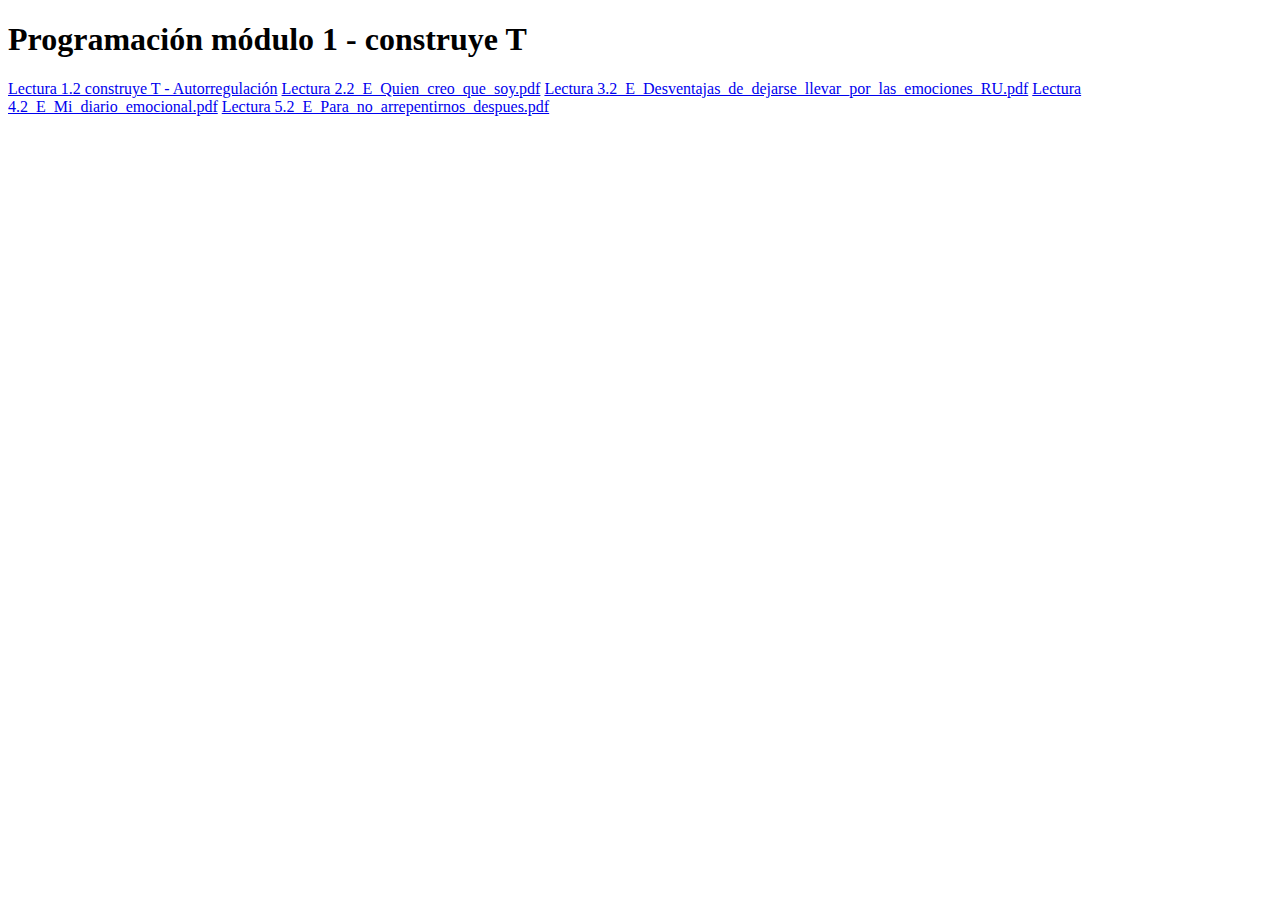
==== construyeT/index.html @ 916ec40c "Se agrego la actividad 05 y tambien la lectura 05 de construye T" ====
<!DOCTYPE html>
<html>
	<head>
		 <meta charset="UTF-8">
		<title>Programación módulo 1 - construye T</title>
		<link rel="stylesheet" href="/prgmod1/index.css">
	</head>
	<body>
		<h1 class="azul">Programación módulo 1 - construye T</h1>
		<a href="/prgmod1/recursos/construyeT/1.2_E_un_curso_que_me_ayuda.pdf">Lectura 1.2 construye T - Autorregulación</a>
		<a href="/prgmod1/recursos/construyeT/2.2_E_Quieen_creo_que_soy.pdf">Lectura 2.2_E_Quien_creo_que_soy.pdf</a>
		<a href="/prgmod1/recursos/construyeT/3.2_E_Desventajas_de_dejarse_llevar_por_las_emociones_RU.pdf">Lectura 3.2_E_Desventajas_de_dejarse_llevar_por_las_emociones_RU.pdf</a>
		<a href="/prgmod1/recursos/construyeT/4.2_E_Mi_diario_emocional.pdf">Lectura 4.2_E_Mi_diario_emocional.pdf</a>
		<a href="/prgmod1/recursos/construyeT/5.2_E_Para_no_arrempentirnos_despues_RU_R2.pdf">Lectura 5.2_E_Para_no_arrepentirnos_despues.pdf</a>



	</body>
</html>
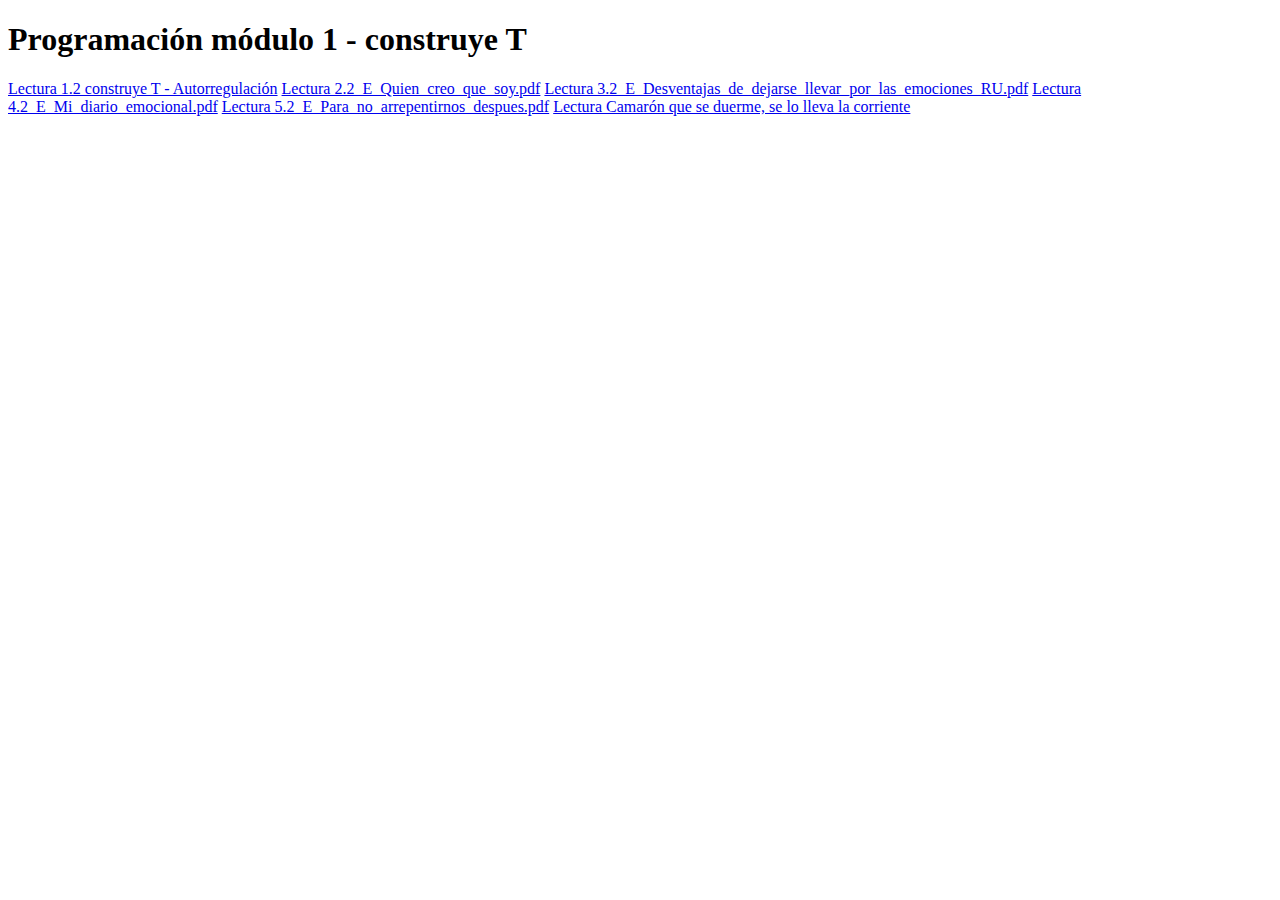
==== commit 049474c0: "Se agrego la actividad 08 etiqueta con ciclo for y ademas se agrego también la lección 06 de constru" ====
--- a/construyeT/index.html
+++ b/construyeT/index.html
@@ -12,6 +12,7 @@
 		<a href="/prgmod1/recursos/construyeT/3.2_E_Desventajas_de_dejarse_llevar_por_las_emociones_RU.pdf">Lectura 3.2_E_Desventajas_de_dejarse_llevar_por_las_emociones_RU.pdf</a>
 		<a href="/prgmod1/recursos/construyeT/4.2_E_Mi_diario_emocional.pdf">Lectura 4.2_E_Mi_diario_emocional.pdf</a>
 		<a href="/prgmod1/recursos/construyeT/5.2_E_Para_no_arrempentirnos_despues_RU_R2.pdf">Lectura 5.2_E_Para_no_arrepentirnos_despues.pdf</a>
+		<a href="/prgmod1/recursos/construyeT/6.2_E_Camaron_que_se_duerme_RU.pdf">Lectura Camarón que se duerme, se lo lleva la corriente</a>
 
 
 
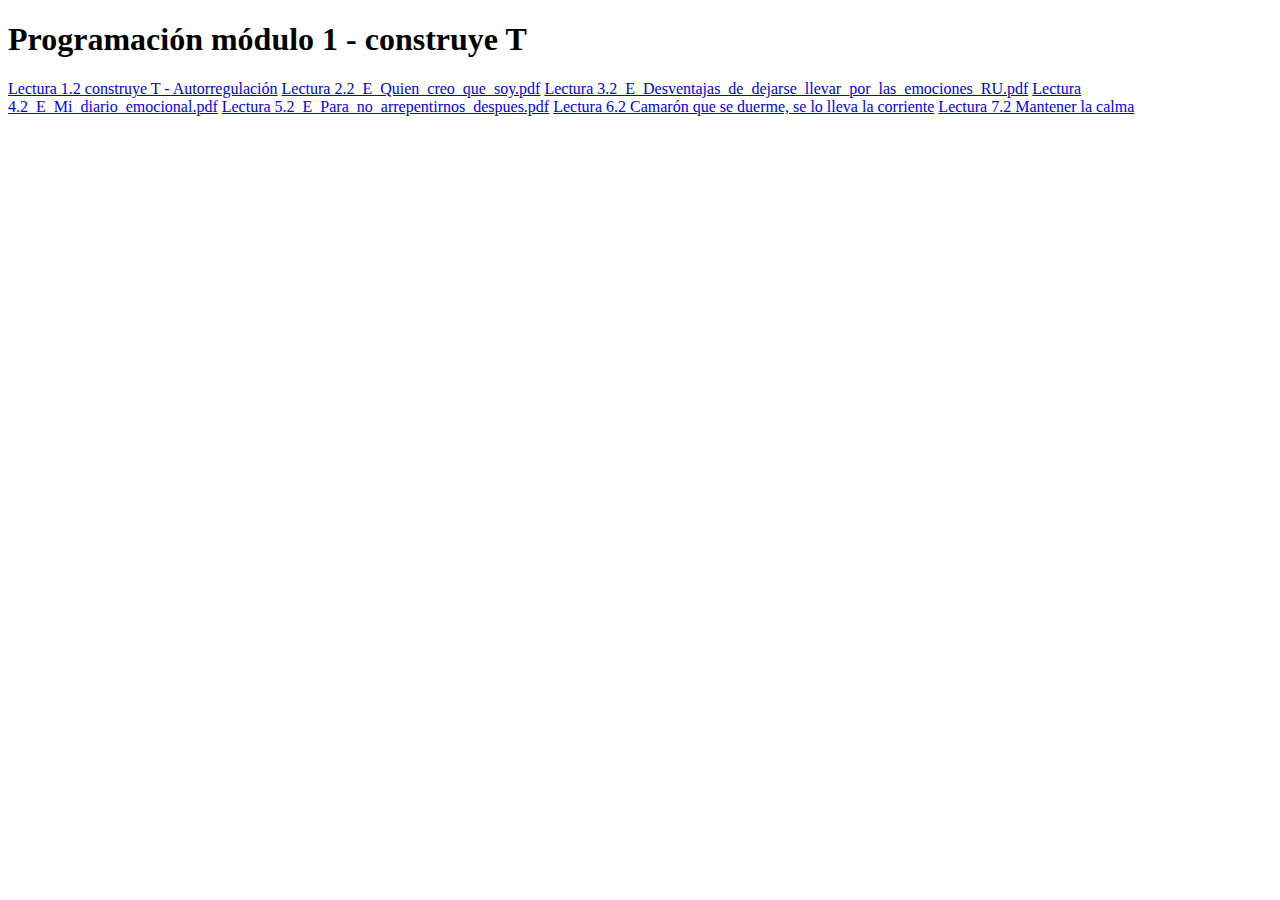
==== commit 21591641: "Se agrego la actividad 09-Sucesión de Fibonacci y también la lectura 7.2 de construyeT" ====
--- a/construyeT/index.html
+++ b/construyeT/index.html
@@ -12,7 +12,8 @@
 		<a href="/prgmod1/recursos/construyeT/3.2_E_Desventajas_de_dejarse_llevar_por_las_emociones_RU.pdf">Lectura 3.2_E_Desventajas_de_dejarse_llevar_por_las_emociones_RU.pdf</a>
 		<a href="/prgmod1/recursos/construyeT/4.2_E_Mi_diario_emocional.pdf">Lectura 4.2_E_Mi_diario_emocional.pdf</a>
 		<a href="/prgmod1/recursos/construyeT/5.2_E_Para_no_arrempentirnos_despues_RU_R2.pdf">Lectura 5.2_E_Para_no_arrepentirnos_despues.pdf</a>
-		<a href="/prgmod1/recursos/construyeT/6.2_E_Camaron_que_se_duerme_RU.pdf">Lectura Camarón que se duerme, se lo lleva la corriente</a>
+		<a href="/prgmod1/recursos/construyeT/6.2_E_Camaron_que_se_duerme_RU.pdf">Lectura 6.2 Camarón que se duerme, se lo lleva la corriente</a>
+		<a href="/prgmod1/recursos/construyeT/7.2_E_Mantener_la_calma.pdf">Lectura 7.2 Mantener la calma</a>
 
 
 
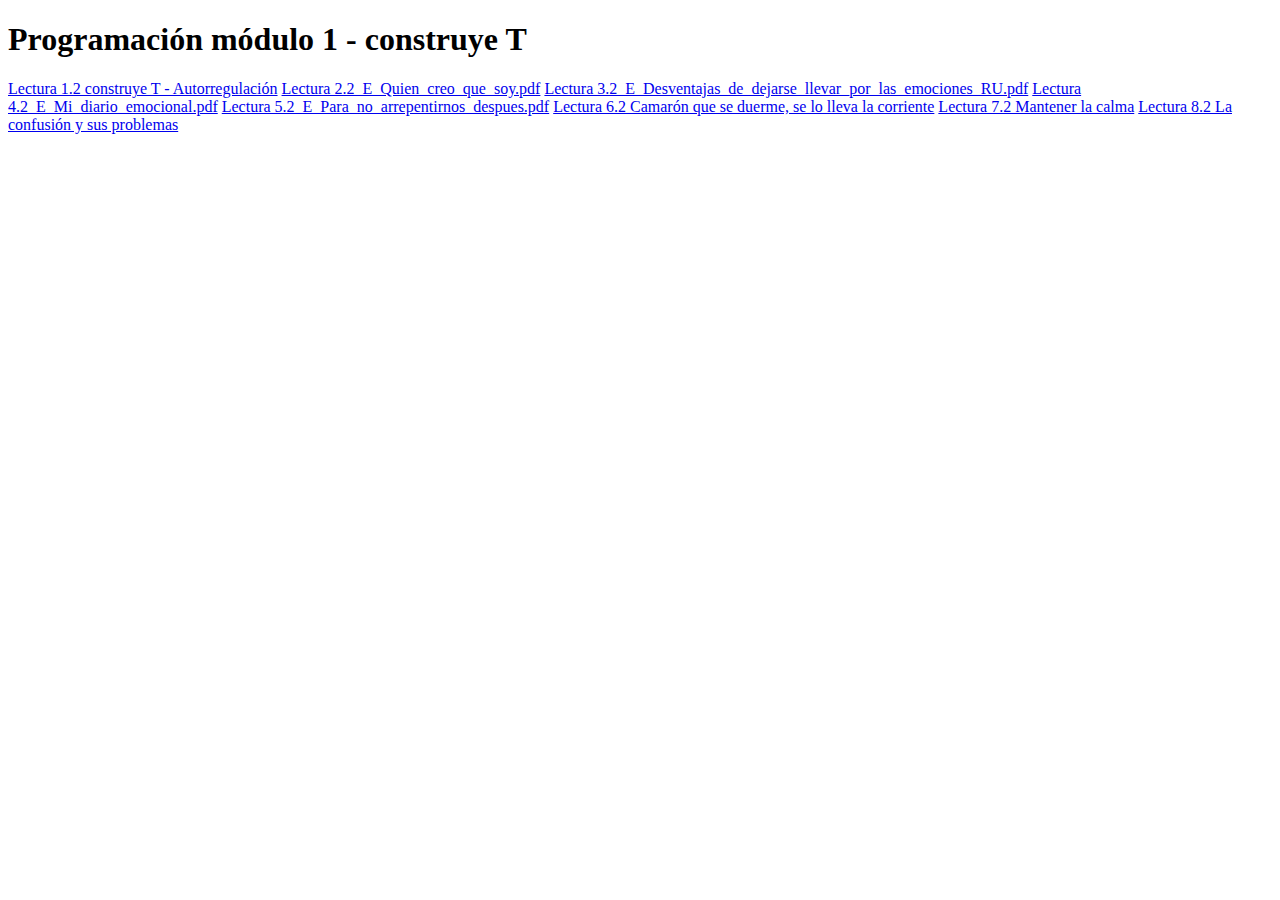
==== commit 2bf9f3ed: "Se agrego una actividad extra (actExtra2.1-Factorial) al parcial 2, para los alumnos que lo desearan" ====
--- a/construyeT/index.html
+++ b/construyeT/index.html
@@ -14,6 +14,7 @@
 		<a href="/prgmod1/recursos/construyeT/5.2_E_Para_no_arrempentirnos_despues_RU_R2.pdf">Lectura 5.2_E_Para_no_arrepentirnos_despues.pdf</a>
 		<a href="/prgmod1/recursos/construyeT/6.2_E_Camaron_que_se_duerme_RU.pdf">Lectura 6.2 Camarón que se duerme, se lo lleva la corriente</a>
 		<a href="/prgmod1/recursos/construyeT/7.2_E_Mantener_la_calma.pdf">Lectura 7.2 Mantener la calma</a>
+		<a href="/prgmod1/recursos/construyeT/8.2_E_Ver_las_cosas_como_son_2c_o_ver_las_cosas_como_no_son_RU_R3.pdf">Lectura 8.2 La confusión y sus problemas</a>
 
 
 
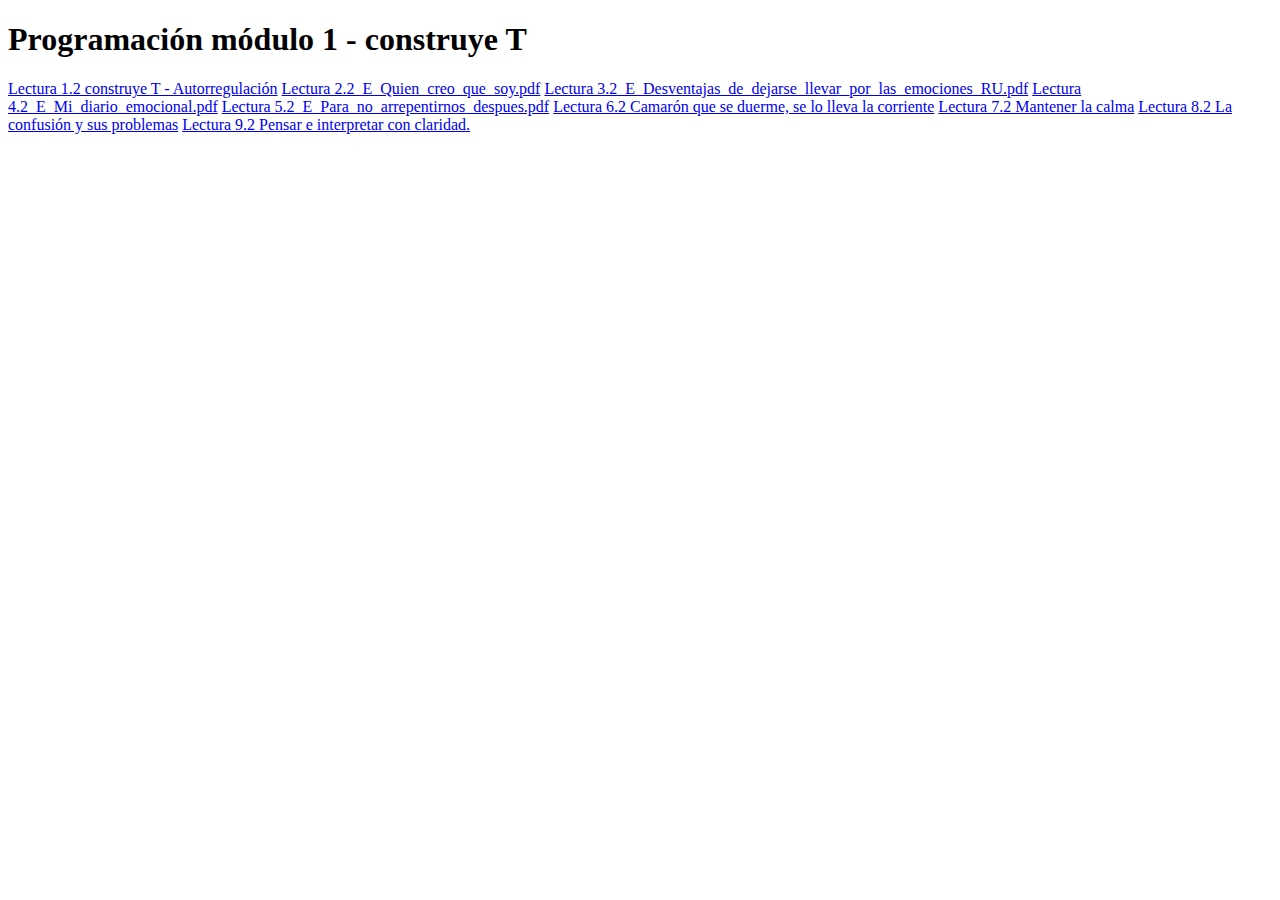
==== commit 3ee42299: "Se agrego lo siguiente: 1. Lección 9.2 de construyeT, 2. Videotutorial para la descarga e instalació" ====
--- a/construyeT/index.html
+++ b/construyeT/index.html
@@ -15,6 +15,7 @@
 		<a href="/prgmod1/recursos/construyeT/6.2_E_Camaron_que_se_duerme_RU.pdf">Lectura 6.2 Camarón que se duerme, se lo lleva la corriente</a>
 		<a href="/prgmod1/recursos/construyeT/7.2_E_Mantener_la_calma.pdf">Lectura 7.2 Mantener la calma</a>
 		<a href="/prgmod1/recursos/construyeT/8.2_E_Ver_las_cosas_como_son_2c_o_ver_las_cosas_como_no_son_RU_R3.pdf">Lectura 8.2 La confusión y sus problemas</a>
+		<a href="/prgmod1/recursos/construyeT/9.2_E_Ver_a_la_distancia_RU_R2.pdf">Lectura 9.2 Pensar e interpretar con claridad.</a>
 
 
 
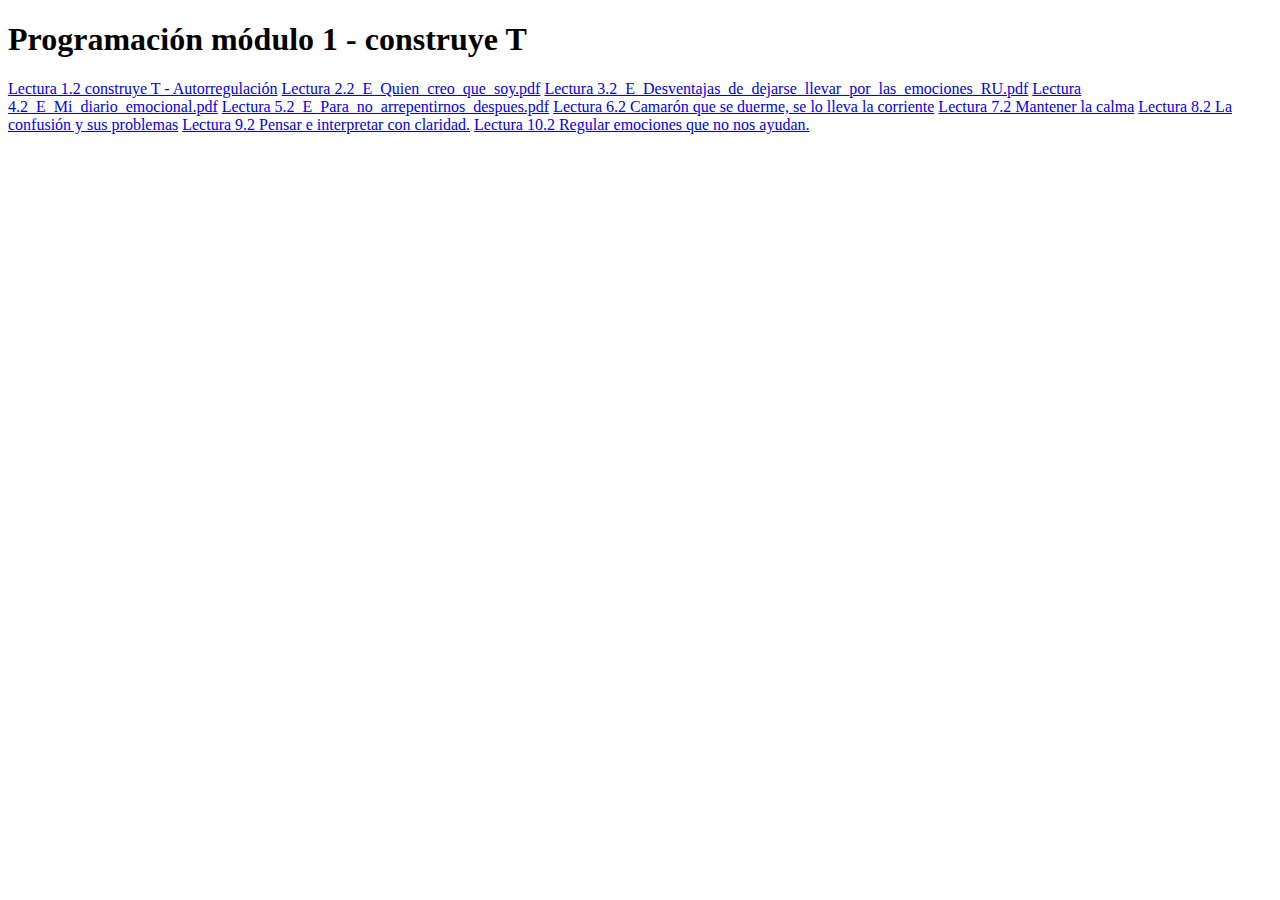
==== commit 5b5e94f6: "Se agrego la lección 10.2 de construyeT" ====
--- a/construyeT/index.html
+++ b/construyeT/index.html
@@ -16,6 +16,7 @@
 		<a href="/prgmod1/recursos/construyeT/7.2_E_Mantener_la_calma.pdf">Lectura 7.2 Mantener la calma</a>
 		<a href="/prgmod1/recursos/construyeT/8.2_E_Ver_las_cosas_como_son_2c_o_ver_las_cosas_como_no_son_RU_R3.pdf">Lectura 8.2 La confusión y sus problemas</a>
 		<a href="/prgmod1/recursos/construyeT/9.2_E_Ver_a_la_distancia_RU_R2.pdf">Lectura 9.2 Pensar e interpretar con claridad.</a>
+		<a href="/prgmod1/recursos/construyeT/10.2_E_las_serpientes_del_estres_RU_R1_150.pdf">Lectura 10.2 Regular emociones que no nos ayudan.</a>
 
 
 
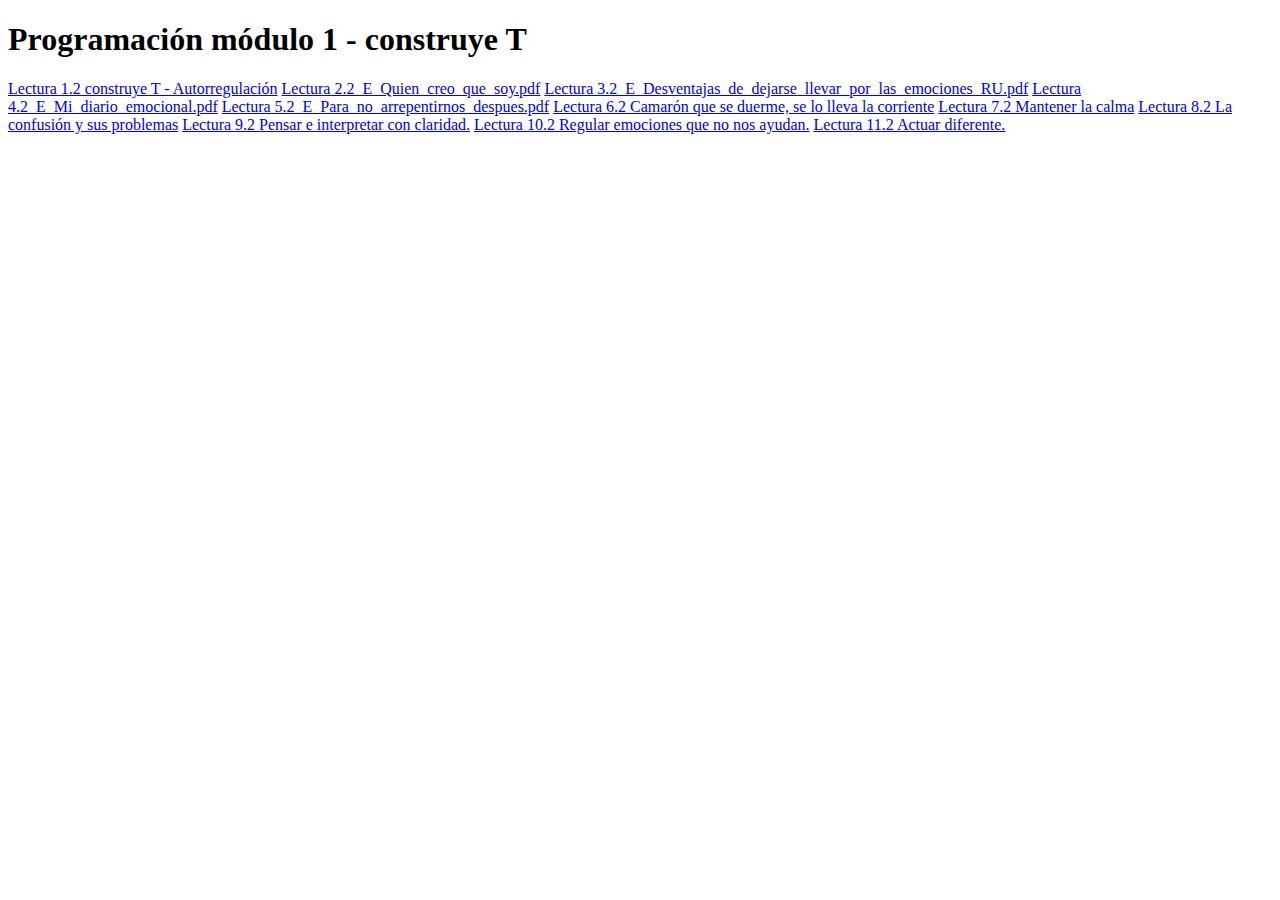
==== commit 8f6536fd: "Se agrego la lectura 11.2 de construyeT" ====
--- a/construyeT/index.html
+++ b/construyeT/index.html
@@ -17,6 +17,7 @@
 		<a href="/prgmod1/recursos/construyeT/8.2_E_Ver_las_cosas_como_son_2c_o_ver_las_cosas_como_no_son_RU_R3.pdf">Lectura 8.2 La confusión y sus problemas</a>
 		<a href="/prgmod1/recursos/construyeT/9.2_E_Ver_a_la_distancia_RU_R2.pdf">Lectura 9.2 Pensar e interpretar con claridad.</a>
 		<a href="/prgmod1/recursos/construyeT/10.2_E_las_serpientes_del_estres_RU_R1_150.pdf">Lectura 10.2 Regular emociones que no nos ayudan.</a>
+		<a href="/prgmod1/recursos/construyeT/11.2_E_lAprender_disfrutando_RU_R2.pdf">Lectura 11.2 Actuar diferente.</a>
 
 
 
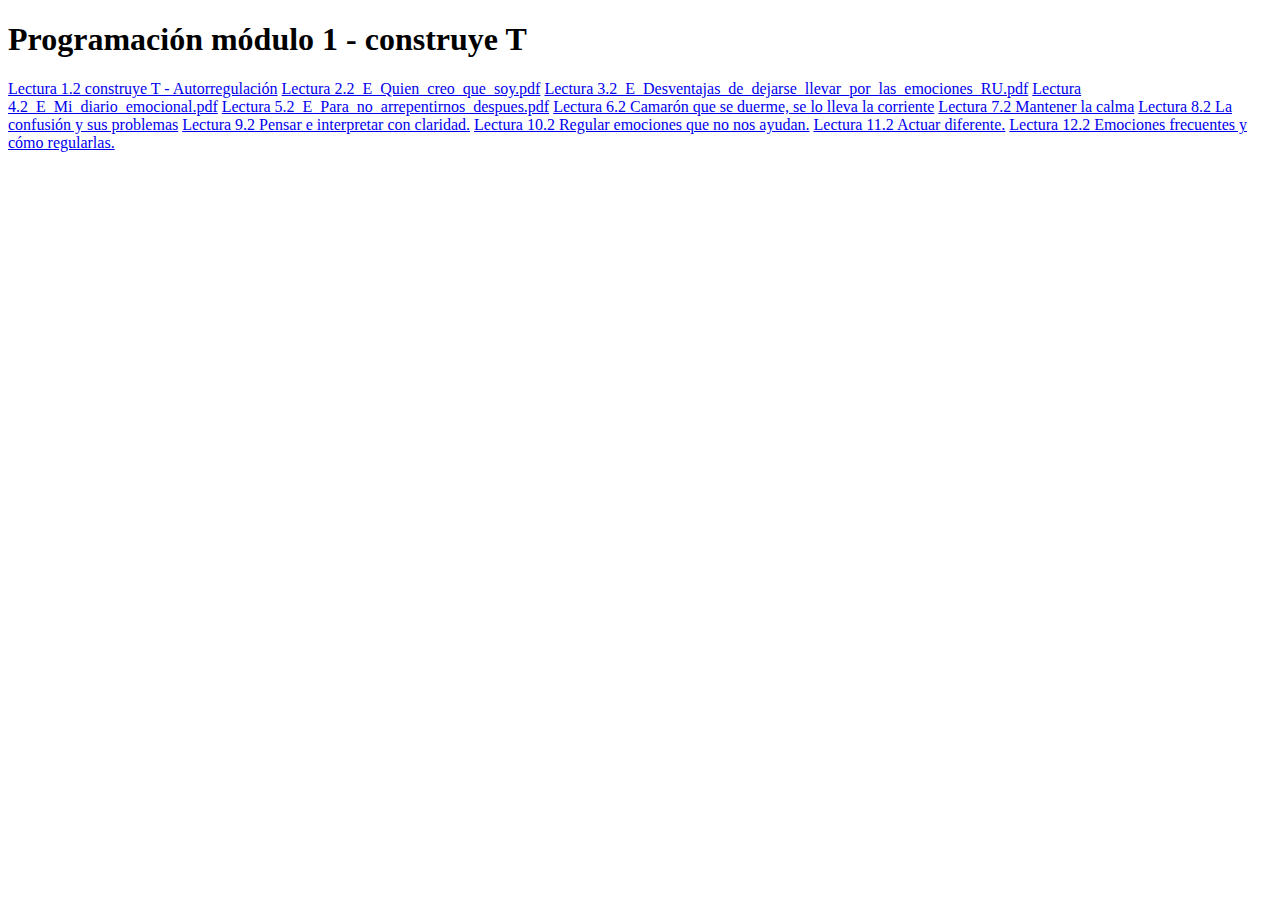
==== commit 47e91d3d: "Se agrego lo siguiente: 1. Lectura 12.2 de construye T, 2. Videotutorial para descarga e instalación" ====
--- a/construyeT/index.html
+++ b/construyeT/index.html
@@ -18,6 +18,7 @@
 		<a href="/prgmod1/recursos/construyeT/9.2_E_Ver_a_la_distancia_RU_R2.pdf">Lectura 9.2 Pensar e interpretar con claridad.</a>
 		<a href="/prgmod1/recursos/construyeT/10.2_E_las_serpientes_del_estres_RU_R1_150.pdf">Lectura 10.2 Regular emociones que no nos ayudan.</a>
 		<a href="/prgmod1/recursos/construyeT/11.2_E_lAprender_disfrutando_RU_R2.pdf">Lectura 11.2 Actuar diferente.</a>
+		<a href="/prgmod1/recursos/construyeT/12.2_E_Emociones_frecuentes_y_como_regularlas_RU_R2.pdf">Lectura 12.2 Emociones frecuentes y cómo regularlas.</a>
 
 
 
